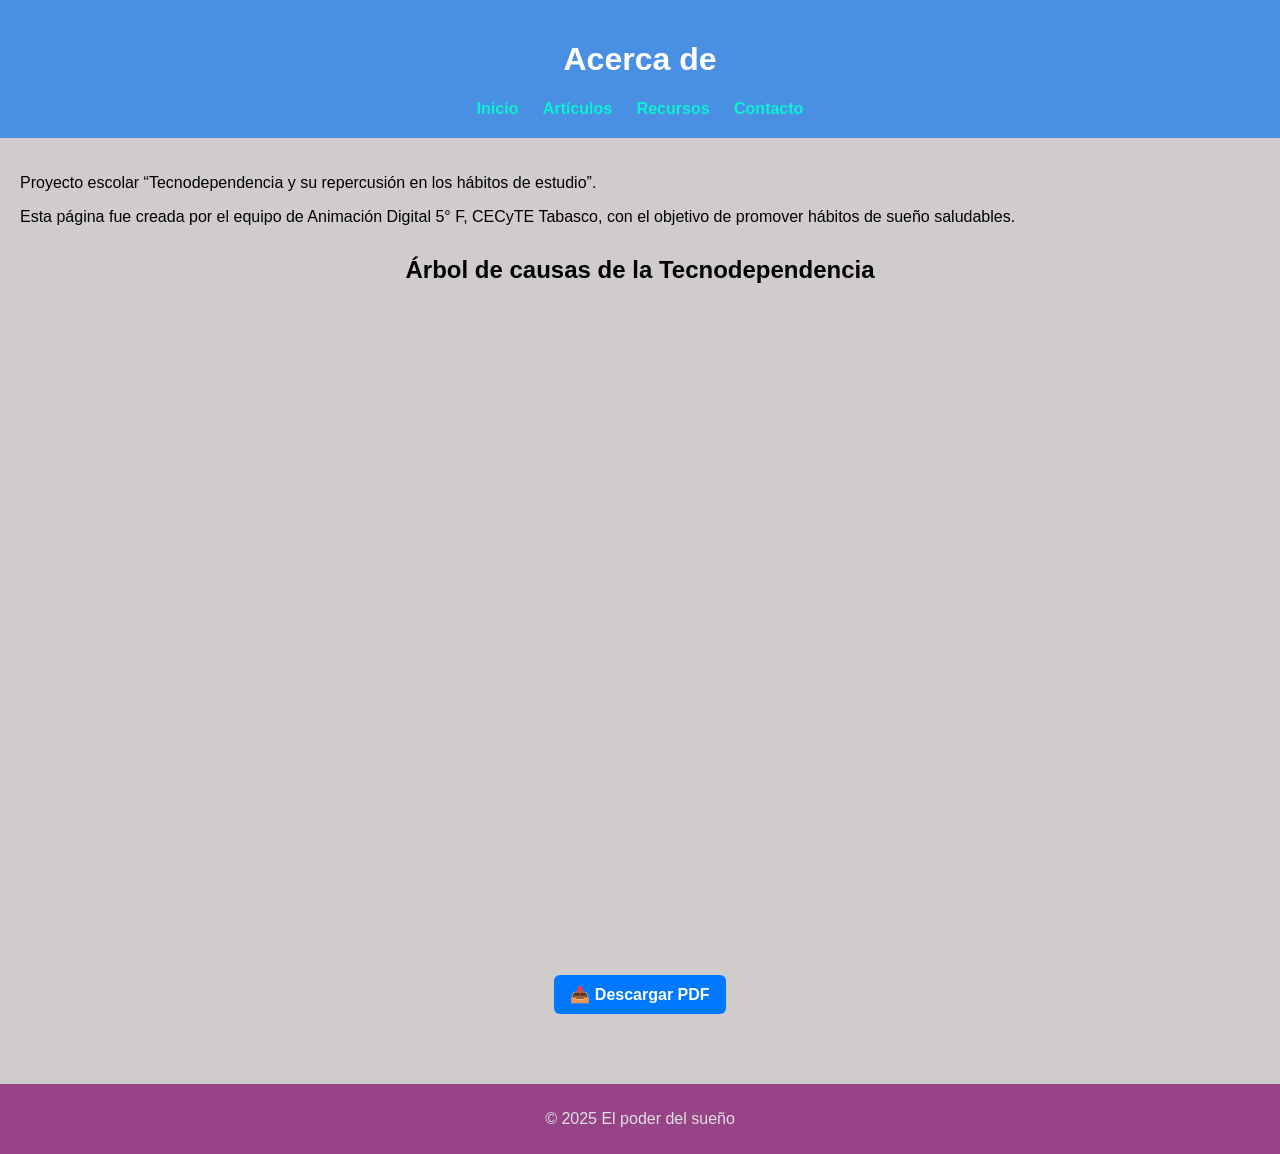
==== acerca.html @ a6a82dbf "Add files via upload" ====
<!DOCTYPE html>
<html lang="es">
<head>
  <meta charset="UTF-8">
  <meta name="viewport" content="width=device-width, initial-scale=1.0">
  <title>Acerca de - El poder del sueño</title>
  <link rel="stylesheet" href="estilos.css">

  <style>
    .pdf-contenedor {
      width: 90%;
      margin: 30px auto;
      text-align: center;
    }
    .pdf-contenedor iframe {
      width: 100%;
      height: 650px;
      border: 1px solid #ccc;
      border-radius: 8px;
    }
    .boton-descarga {
      display: inline-block;
      margin-top: 15px;
      padding: 10px 16px;
      background: #0078ff;
      color: #fff;
      text-decoration: none;
      border-radius: 6px;
      font-weight: bold;
    }
    .boton-descarga:hover {
      background: #0056b3;
    }
  </style>
</head>
<body>
<header>
  <h1>Acerca de</h1>
  <nav>
    <a href="index.html">Inicio</a>
    <a href="articulos.html">Artículos</a>
    <a href="recursos.html">Recursos</a>
    <a href="contacto.html">Contacto</a>
  </nav>
</header>

<main>
  <p>Proyecto escolar “Tecnodependencia y su repercusión en los hábitos de estudio”.</p>
  <p>Esta página fue creada por el equipo de Animación Digital 5° F, CECyTE Tabasco, 
     con el objetivo de promover hábitos de sueño saludables.</p>

  <!-- 📌 VISOR DEL PDF + DESCARGA -->
  <div class="pdf-contenedor">
      <h2>Árbol de causas de la Tecnodependencia</h2>

      <iframe src="arbol%20de%20causas%20sobre%20la%20tecnodependencia%20pdf.pdf"></iframe>

      <a href="arbol%20de%20causas%20sobre%20la%20tecnodependencia%20pdf.pdf" download class="boton-descarga">📥 Descargar PDF</a>
  </div>

</main>

<footer>
  <p>&copy; 2025 El poder del sueño</p>
</footer>
</body>
</html>
---- estilos.css ----
body {
  font-family: Arial, sans-serif;
  margin: 0;
  background: #d0cccc;
  color: #000000;
}

header {
  background: #4a90e2;
  color: #fff;
  padding: 20px;
  text-align: center;
}

nav a {
  color: #0cf1d2;
  margin: 0 10px;
  text-decoration: none;
  font-weight: bold;
}

nav a:hover {
  text-decoration: underline;
}

main {
  padding: 20px;
}

footer {
  background: #964387;
  color: #e3dfdf;
  text-align: center;
  padding: 10px;
  margin-top: 20px;
}
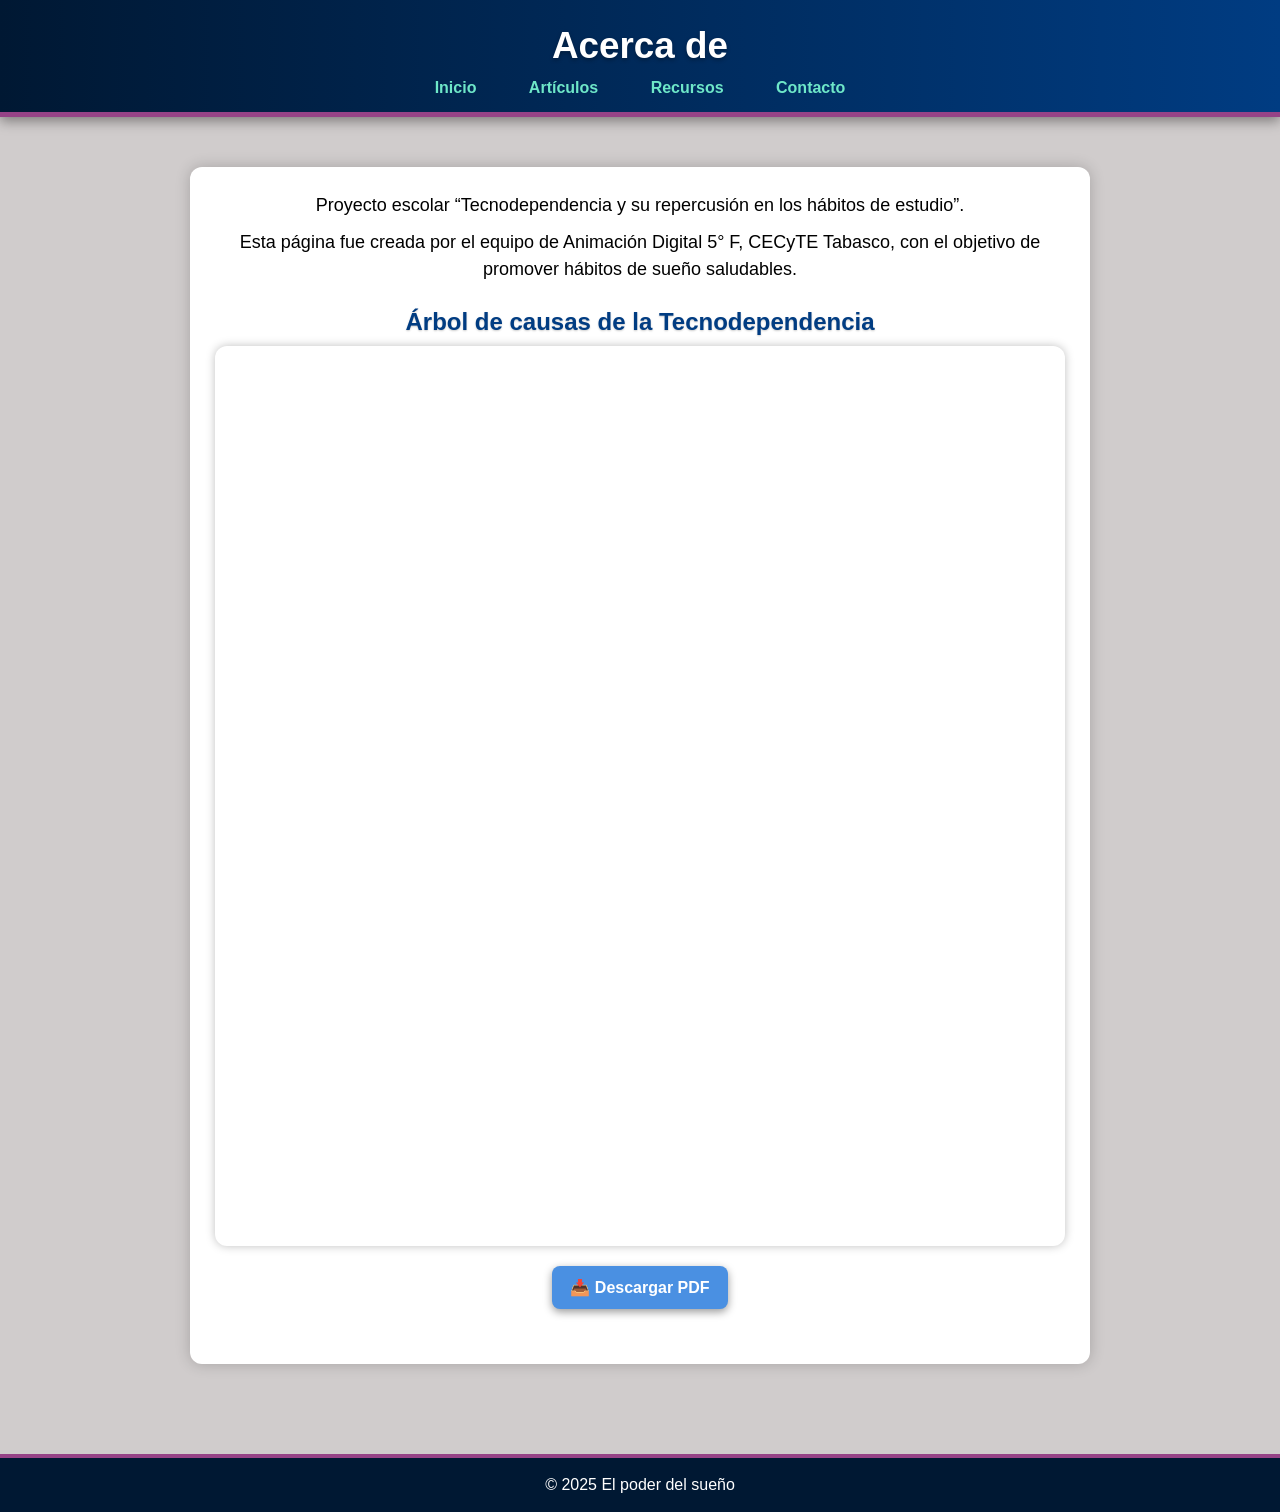
==== commit 40aad265: "Add files via upload" ====
--- a/acerca.html
+++ b/acerca.html
@@ -7,33 +7,54 @@
   <link rel="stylesheet" href="estilos.css">
 
   <style>
-    .pdf-contenedor {
-      width: 90%;
+    .seccion-acerca {
+      background: #ffffff;
+      padding: 25px;
+      max-width: 900px;
       margin: 30px auto;
+      border-radius: 12px;
+      box-shadow: 0 0 15px rgba(0,0,0,0.2);
       text-align: center;
     }
+
+    .seccion-acerca p {
+      font-size: 18px;
+      line-height: 1.5;
+      margin-bottom: 10px;
+    }
+
+    .pdf-contenedor {
+      margin-top: 25px;
+    }
+
     .pdf-contenedor iframe {
       width: 100%;
-      height: 650px;
-      border: 1px solid #ccc;
-      border-radius: 8px;
+      height: 900px;  /* 🔥 PDF MÁS GRANDE */
+      border: none;
+      border-radius: 12px;
+      box-shadow: 0 0 10px rgba(0,0,0,0.25);
     }
+
     .boton-descarga {
       display: inline-block;
-      margin-top: 15px;
-      padding: 10px 16px;
-      background: #0078ff;
+      margin-top: 16px;
+      padding: 12px 18px;
+      background: #4a90e2;
       color: #fff;
       text-decoration: none;
-      border-radius: 6px;
+      border-radius: 8px;
       font-weight: bold;
+      transition: 0.2s;
     }
+
     .boton-descarga:hover {
-      background: #0056b3;
+      background: #3574b8;
+      transform: scale(1.03);
     }
   </style>
 </head>
 <body>
+
 <header>
   <h1>Acerca de</h1>
   <nav>
@@ -45,23 +66,25 @@
 </header>
 
 <main>
-  <p>Proyecto escolar “Tecnodependencia y su repercusión en los hábitos de estudio”.</p>
-  <p>Esta página fue creada por el equipo de Animación Digital 5° F, CECyTE Tabasco, 
-     con el objetivo de promover hábitos de sueño saludables.</p>
+  <div class="seccion-acerca">
+    <p>Proyecto escolar “Tecnodependencia y su repercusión en los hábitos de estudio”.</p>
+    <p>Esta página fue creada por el equipo de Animación Digital 5° F, CECyTE Tabasco, 
+       con el objetivo de promover hábitos de sueño saludables.</p>
 
-  <!-- 📌 VISOR DEL PDF + DESCARGA -->
-  <div class="pdf-contenedor">
-      <h2>Árbol de causas de la Tecnodependencia</h2>
+    <div class="pdf-contenedor">
+        <h2>Árbol de causas de la Tecnodependencia</h2>
 
-      <iframe src="arbol%20de%20causas%20sobre%20la%20tecnodependencia%20pdf.pdf"></iframe>
+        <iframe src="arbol%20de%20causas%20sobre%20la%20tecnodependencia%20pdf.pdf"></iframe>
 
-      <a href="arbol%20de%20causas%20sobre%20la%20tecnodependencia%20pdf.pdf" download class="boton-descarga">📥 Descargar PDF</a>
+        <a href="arbol%20de%20causas%20sobre%20la%20tecnodependencia%20pdf.pdf"
+           download class="boton-descarga">📥 Descargar PDF</a>
+    </div>
   </div>
-
 </main>
 
 <footer>
   <p>&copy; 2025 El poder del sueño</p>
 </footer>
+
 </body>
 </html>
--- a/estilos.css
+++ b/estilos.css
@@ -1,36 +1,212 @@
+/* RESET */
+* {
+  margin: 0;
+  padding: 0;
+  box-sizing: border-box;
+  font-family: "Segoe UI", sans-serif;
+  scroll-behavior: smooth;
+}
+
+/* Fondo general */
 body {
-  font-family: Arial, sans-serif;
-  margin: 0;
   background: #d0cccc;
-  color: #000000;
-}
-
+  color: #000;
+}
+
+/* ──────────────── HEADER ──────────────── */
 header {
-  background: #4a90e2;
-  color: #fff;
-  padding: 20px;
   text-align: center;
+  padding: 25px 10px 15px;
+  background: linear-gradient(90deg, #001833, #003c82);
+  color: white;
+  position: sticky;
+  top: 0;
+  z-index: 1000;
+  box-shadow: 0px 4px 12px rgba(0,0,0,0.4);
+  border-bottom: 5px solid #964387;
+}
+
+header h1 {
+  font-size: 2.3rem;
+  text-shadow: 0px 2px 4px rgba(0,0,0,0.3);
+}
+
+/* NAV */
+nav {
+  margin-top: 12px;
 }
 
 nav a {
-  color: #0cf1d2;
-  margin: 0 10px;
+  margin: 0 16px;
+  color: #6ee7c8;
   text-decoration: none;
-  font-weight: bold;
+  font-weight: 600;
+  transition: 0.3s ease;
+  padding: 5px 8px;
 }
 
 nav a:hover {
-  text-decoration: underline;
-}
-
+  color: white;
+  text-shadow: 0 0 8px #6ee7c8;
+  transform: scale(1.1);
+}
+
+/* Logo opcional */
+.logo {
+  position: fixed;
+  top: 15px;
+  right: 15px;
+  width: 105px;
+  z-index: 2000;
+  filter: drop-shadow(0px 4px 8px rgba(0,0,0,0.4));
+  transition: 0.3s ease;
+}
+
+/* ──────────────── SECCIONES GENERALES ──────────────── */
 main {
   padding: 20px;
 }
 
+section, .caja, .contenedor {
+  margin: 30px auto;
+  max-width: 850px;
+  padding: 22px 30px;
+  background: #ffffffdb;
+  border-left: 6px solid #002958;
+  border-radius: 14px;
+  box-shadow: 0px 5px 12px rgba(0,0,0,0.25);
+  animation: aparecer 0.9s ease-out;
+}
+
+h2 {
+  color: #003c82;
+  margin-bottom: 10px;
+  text-shadow: 0px 1px 2px rgba(0,0,0,0.2);
+}
+
+h3 {
+  color: #4a90e2;
+  margin-top: 15px;
+}
+
+ul li {
+  margin-bottom: 10px;
+  transition: 0.3s ease;
+}
+
+ul li:hover {
+  transform: translateX(5px);
+  color: #003c82;
+}
+
+/* ──────────────── FORMULARIO (CONTACTO) ──────────────── */
+form {
+  max-width: 700px;
+  margin: 30px auto;
+  padding: 25px;
+  background: #ffffffee;
+  border-left: 6px solid #002958;
+  border-radius: 14px;
+  box-shadow: 0px 5px 12px rgba(0,0,0,0.25);
+  animation: aparecer 1s ease-out;
+}
+
+input, textarea {
+  width: 100%;
+  padding: 12px;
+  border: 2px solid #4a90e2;
+  border-radius: 10px;
+  outline: none;
+  margin-top: 5px;
+  transition: 0.3s ease;
+}
+
+input:focus, textarea:focus {
+  border-color: #002958;
+  box-shadow: 0px 0px 10px rgba(0,46,101,0.5);
+}
+
+button {
+  width: 100%;
+  padding: 12px;
+  background: #964387;
+  color: white;
+  border: none;
+  border-radius: 10px;
+  font-size: 1rem;
+  margin-top: 12px;
+  font-weight: bold;
+  cursor: pointer;
+  transition: 0.3s ease;
+}
+
+button:hover {
+  background: #6a2f5f;
+  transform: scale(1.05);
+}
+
+/* ──────────────── IMÁGENES DE RECURSOS ──────────────── */
+.recurso-img {
+  width: 90%;
+  max-width: 900px;
+  display: block;
+  margin: 30px auto;
+  border-radius: 12px;
+  border: 4px solid #4a90e2;
+  box-shadow: 0px 4px 12px rgba(0,0,0,0.3);
+  transition: 0.3s ease;
+}
+
+.recurso-img:hover {
+  transform: scale(1.03);
+}
+
+.boton-descarga {
+  display: inline-block;
+  margin-top: 10px;
+  padding: 12px 18px;
+  background: #964387;
+  color: white;
+  text-decoration: none;
+  border-radius: 8px;
+  font-weight: bold;
+  box-shadow: 0px 3px 8px rgba(0,0,0,0.4);
+  transition: 0.3s ease;
+}
+
+.boton-descarga:hover {
+  background: #6a2f5f;
+  transform: scale(1.05);
+}
+
+/* ──────────────── PDF (Acerca) ──────────────── */
+.pdf-contenedor {
+  text-align: center;
+  margin: 30px auto;
+  max-width: 900px;
+  animation: aparecer 1s ease-out;
+}
+
+.pdf-contenedor iframe {
+  width: 100%;
+  height: 650px;
+  border: 3px solid #4a90e2;
+  border-radius: 12px;
+  box-shadow: 0px 6px 15px rgba(0,0,0,0.35);
+}
+
+/* ──────────────── FOOTER ──────────────── */
 footer {
-  background: #964387;
-  color: #e3dfdf;
+  background: #001833;
+  color: white;
   text-align: center;
-  padding: 10px;
-  margin-top: 20px;
-}
+  padding: 18px;
+  border-top: 4px solid #964387;
+  margin-top: 40px;
+}
+
+/* ──────────────── ANIMACIONES ──────────────── */
+@keyframes aparecer {
+  from { opacity: 0; transform: translateY(25px); }
+  to { opacity: 1; transform: translateY(0); }
+}
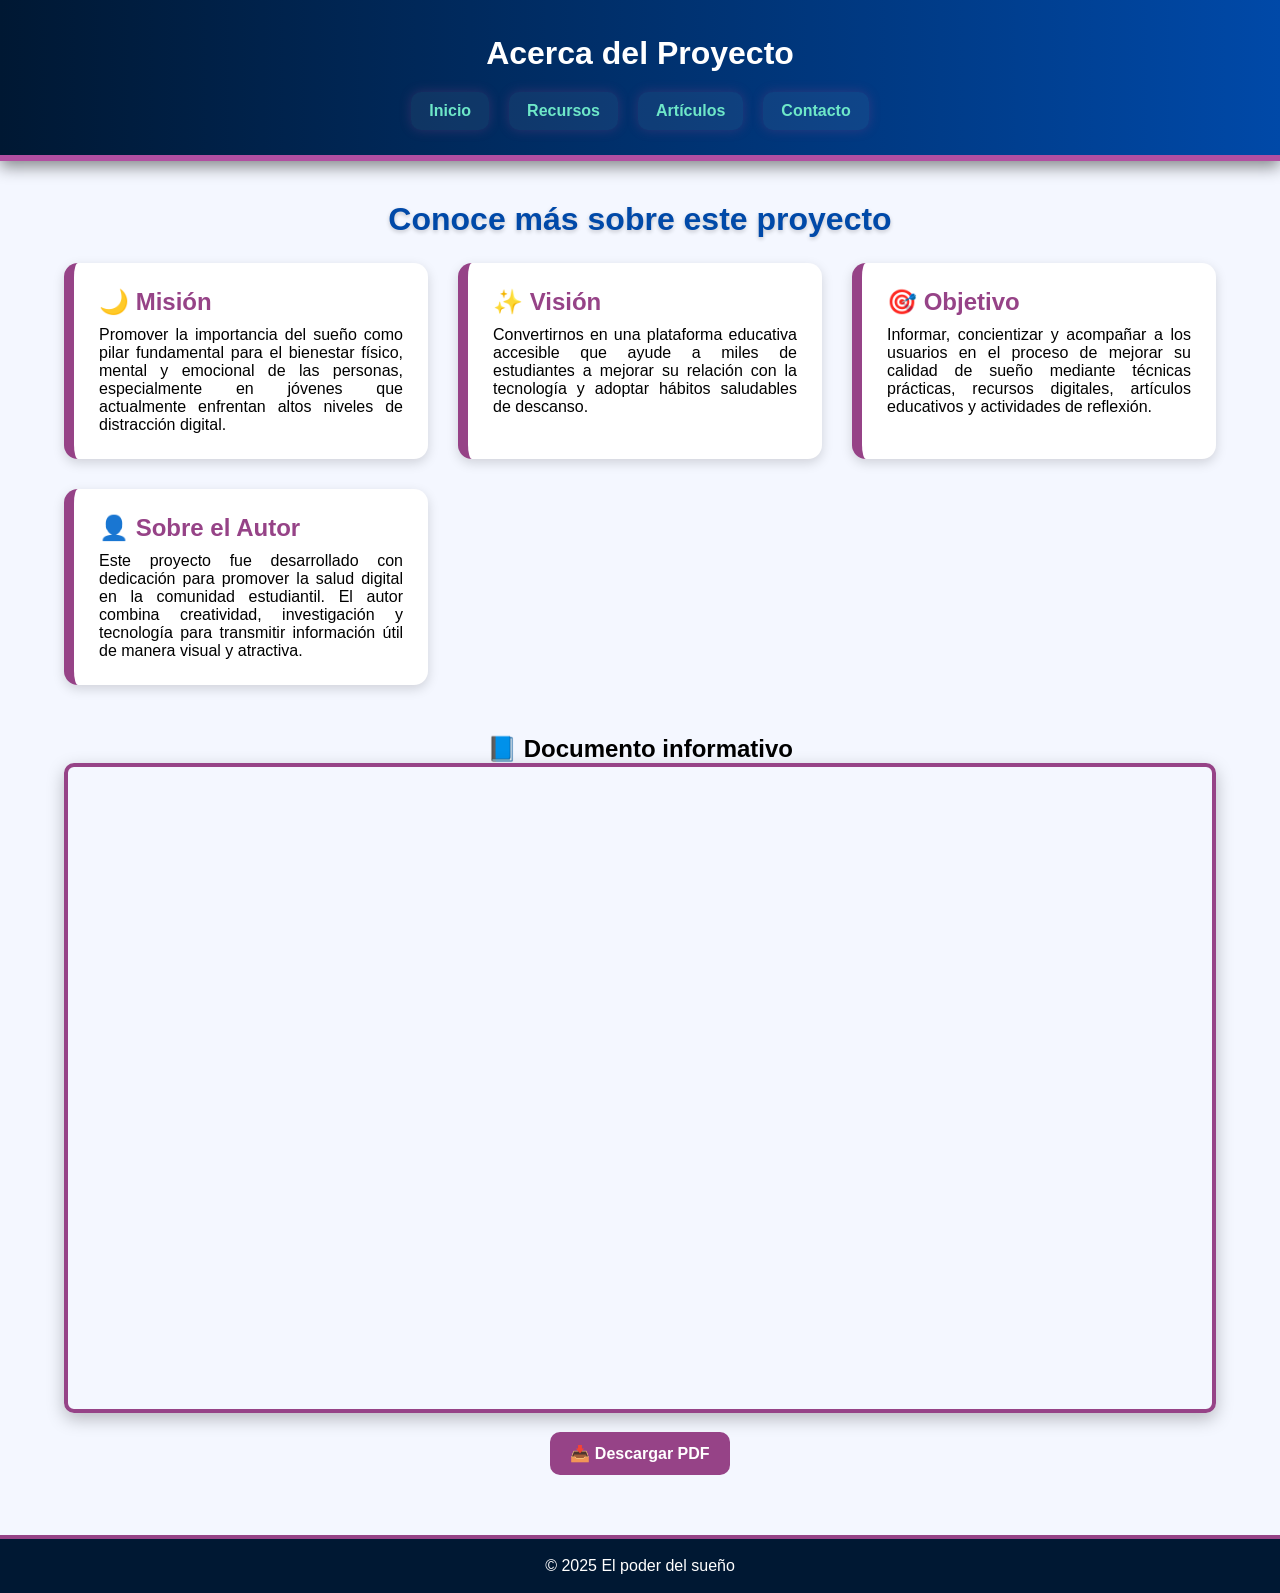
==== commit d2f05346: "Add files via upload" ====
--- a/acerca.html
+++ b/acerca.html
@@ -1,90 +1,62 @@
 <!DOCTYPE html>
 <html lang="es">
 <head>
-  <meta charset="UTF-8">
+  <meta charset="UTF-8" />
   <meta name="viewport" content="width=device-width, initial-scale=1.0">
   <title>Acerca de - El poder del sueño</title>
-  <link rel="stylesheet" href="estilos.css">
-
   <style>
-    .seccion-acerca {
-      background: #ffffff;
-      padding: 25px;
-      max-width: 900px;
-      margin: 30px auto;
-      border-radius: 12px;
-      box-shadow: 0 0 15px rgba(0,0,0,0.2);
-      text-align: center;
-    }
-
-    .seccion-acerca p {
-      font-size: 18px;
-      line-height: 1.5;
-      margin-bottom: 10px;
-    }
-
-    .pdf-contenedor {
-      margin-top: 25px;
-    }
-
-    .pdf-contenedor iframe {
-      width: 100%;
-      height: 900px;  /* 🔥 PDF MÁS GRANDE */
-      border: none;
-      border-radius: 12px;
-      box-shadow: 0 0 10px rgba(0,0,0,0.25);
-    }
-
-    .boton-descarga {
-      display: inline-block;
-      margin-top: 16px;
-      padding: 12px 18px;
-      background: #4a90e2;
-      color: #fff;
-      text-decoration: none;
-      border-radius: 8px;
-      font-weight: bold;
-      transition: 0.2s;
-    }
-
-    .boton-descarga:hover {
-      background: #3574b8;
-      transform: scale(1.03);
-    }
+    *{margin:0;padding:0;box-sizing:border-box;font-family:"Segoe UI",sans-serif;}
+    body{background:#f4f7ff;animation:fadeIn .6s ease;}@keyframes fadeIn{from{opacity:0;}to{opacity:1;}}
+    header{text-align:center;padding:35px 10px 25px;background:linear-gradient(90deg,#001833,#0049a8);color:white;box-shadow:0 6px 15px rgba(0,0,0,.45);border-bottom:6px solid #b14fa1;animation:moverHeader 6s infinite alternate ease-in-out;}@keyframes moverHeader{0%{background-position:0 50%;}100%{background-position:100% 50%;}}
+    nav{margin-top:20px;display:flex;justify-content:center;gap:20px;}nav a{color:#6ee7c8;text-decoration:none;font-weight:700;padding:10px 18px;border-radius:10px;background:rgba(255,255,255,.06);transition:.35s;box-shadow:0 0 12px rgba(150,67,135,.3);}nav a:hover{transform:scale(1.16) translateY(-3px);background:rgba(255,255,255,.18);color:white;}
+    main{width:90%;max-width:1200px;margin:40px auto;}
+    .titulo{font-size:2rem;text-align:center;margin-bottom:25px;color:#0049a8;text-shadow:0 2px 4px rgba(0,0,0,.2);}
+    .contenedor{display:grid;grid-template-columns:repeat(auto-fit,minmax(300px,1fr));gap:30px;}
+    .card{background:white;padding:25px;border-radius:14px;border-left:10px solid #964387;box-shadow:0 4px 12px rgba(0,0,0,.15);animation:fadeUp .7s ease;text-align:justify;transition:.3s;}@keyframes fadeUp{from{opacity:0;transform:translateY(25px);}to{opacity:1;transform:translateY(0);}}
+    .card:hover{transform:translateY(-7px);box-shadow:0 8px 22px rgba(0,0,0,.25);}
+    .card h2{margin-bottom:10px;color:#964387;}
+    .pdf-area{text-align:center;margin-top:50px;} .pdf-area iframe{width:100%;height:650px;border-radius:10px;border:4px solid #964387;box-shadow:0 6px 17px rgba(0,0,0,.25);} .boton{display:inline-block;margin-top:15px;padding:12px 20px;background:#964387;color:white;border-radius:10px;text-decoration:none;font-weight:bold;transition:.3s;} .boton:hover{background:#702f63;transform:scale(1.08);} 
+    footer{margin-top:60px;width:100%;padding:18px;text-align:center;background:#001833;color:white;border-top:4px solid #964387;}
   </style>
 </head>
 <body>
-
 <header>
-  <h1>Acerca de</h1>
+  <h1>Acerca del Proyecto</h1>
   <nav>
     <a href="index.html">Inicio</a>
+    <a href="recursos.html">Recursos</a>
     <a href="articulos.html">Artículos</a>
-    <a href="recursos.html">Recursos</a>
     <a href="contacto.html">Contacto</a>
   </nav>
 </header>
-
 <main>
-  <div class="seccion-acerca">
-    <p>Proyecto escolar “Tecnodependencia y su repercusión en los hábitos de estudio”.</p>
-    <p>Esta página fue creada por el equipo de Animación Digital 5° F, CECyTE Tabasco, 
-       con el objetivo de promover hábitos de sueño saludables.</p>
-
-    <div class="pdf-contenedor">
-        <h2>Árbol de causas de la Tecnodependencia</h2>
-
-        <iframe src="arbol%20de%20causas%20sobre%20la%20tecnodependencia%20pdf.pdf"></iframe>
-
-        <a href="arbol%20de%20causas%20sobre%20la%20tecnodependencia%20pdf.pdf"
-           download class="boton-descarga">📥 Descargar PDF</a>
+  <h2 class="titulo">Conoce más sobre este proyecto</h2>
+  <div class="contenedor">
+    <div class="card">
+      <h2>🌙 Misión</h2>
+      <p>Promover la importancia del sueño como pilar fundamental para el bienestar físico, mental y emocional de las personas, especialmente en jóvenes que actualmente enfrentan altos niveles de distracción digital.</p>
+    </div>
+    <div class="card">
+      <h2>✨ Visión</h2>
+      <p>Convertirnos en una plataforma educativa accesible que ayude a miles de estudiantes a mejorar su relación con la tecnología y adoptar hábitos saludables de descanso.</p>
+    </div>
+    <div class="card">
+      <h2>🎯 Objetivo</h2>
+      <p>Informar, concientizar y acompañar a los usuarios en el proceso de mejorar su calidad de sueño mediante técnicas prácticas, recursos digitales, artículos educativos y actividades de reflexión.</p>
+    </div>
+    <div class="card">
+      <h2>👤 Sobre el Autor</h2>
+      <p>Este proyecto fue desarrollado con dedicación para promover la salud digital en la comunidad estudiantil. El autor combina creatividad, investigación y tecnología para transmitir información útil de manera visual y atractiva.</p>
     </div>
   </div>
+  <div class="pdf-area">
+    <h2>📘 Documento informativo</h2>
+    <iframe src="arbol%20de%20causas%20sobre%20la%20tecnodependencia%20pdf.pdf"></iframe>
+    <a class="boton" href="arbol%20de%20causas%20sobre%20la%20tecnodependencia%20pdf.pdf" download>📥 Descargar PDF</a>
+  </div>
 </main>
-
 <footer>
   <p>&copy; 2025 El poder del sueño</p>
 </footer>
-
 </body>
 </html>
